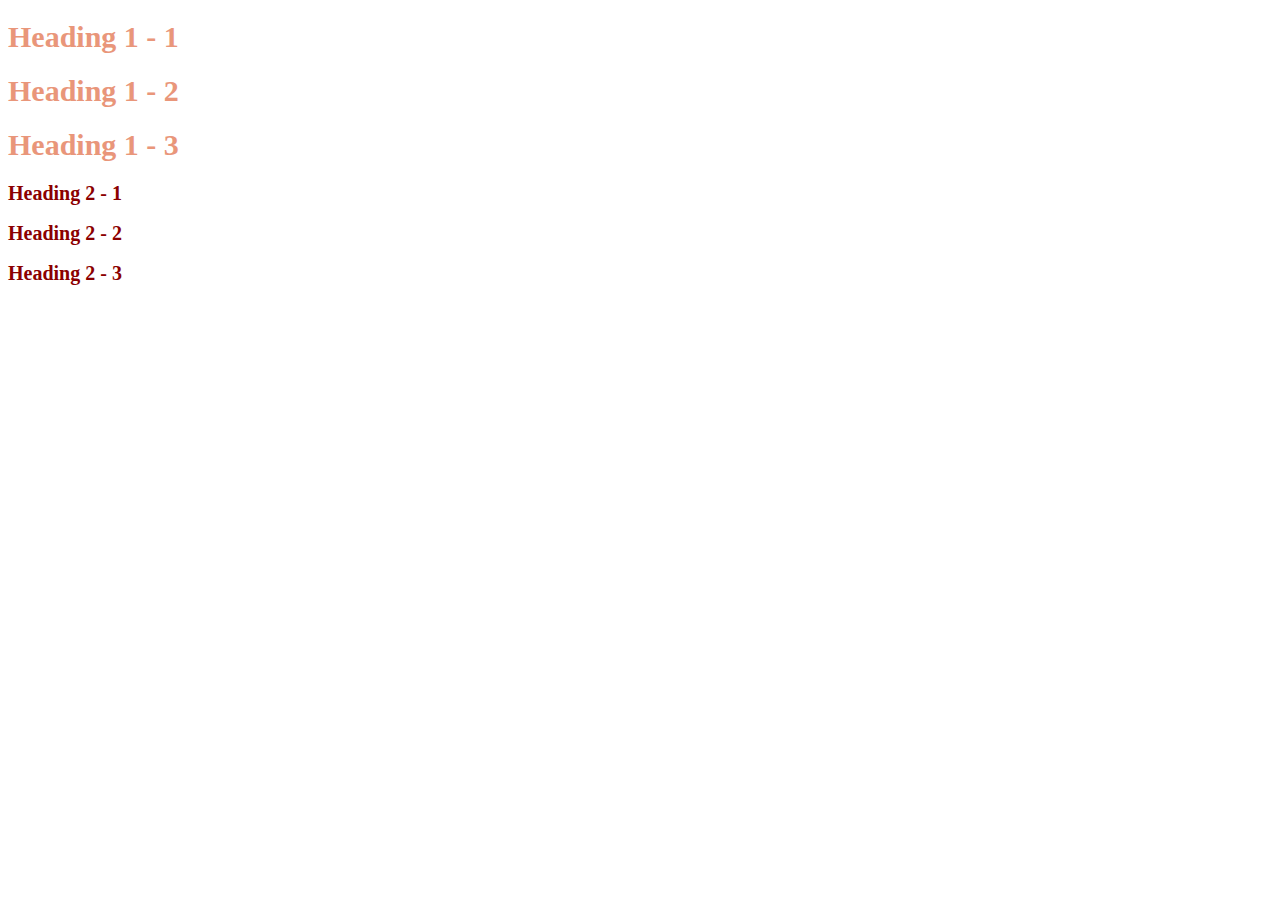
==== style-test.html @ 2914f7ad "eated html and css file" ====
<!DOCTYPE html>
<html>
<head>
	<title>Style test</title>
	<style type="text/css">
		h1{
			font-size: 30px;
			color: darksalmon;
		}
		h2{
			font-size: 20px;
			color: darkred;
		}
	</style>
</head>
<body>

	<h1>Heading 1 - 1</h1>
	<h1>Heading 1 - 2</h1>
	<h1>Heading 1 - 3</h1>
	<h2>Heading 2 - 1</h2>
	<h2>Heading 2 - 2</h2>
	<h2>Heading 2 - 3</h2>

</body>
</html>
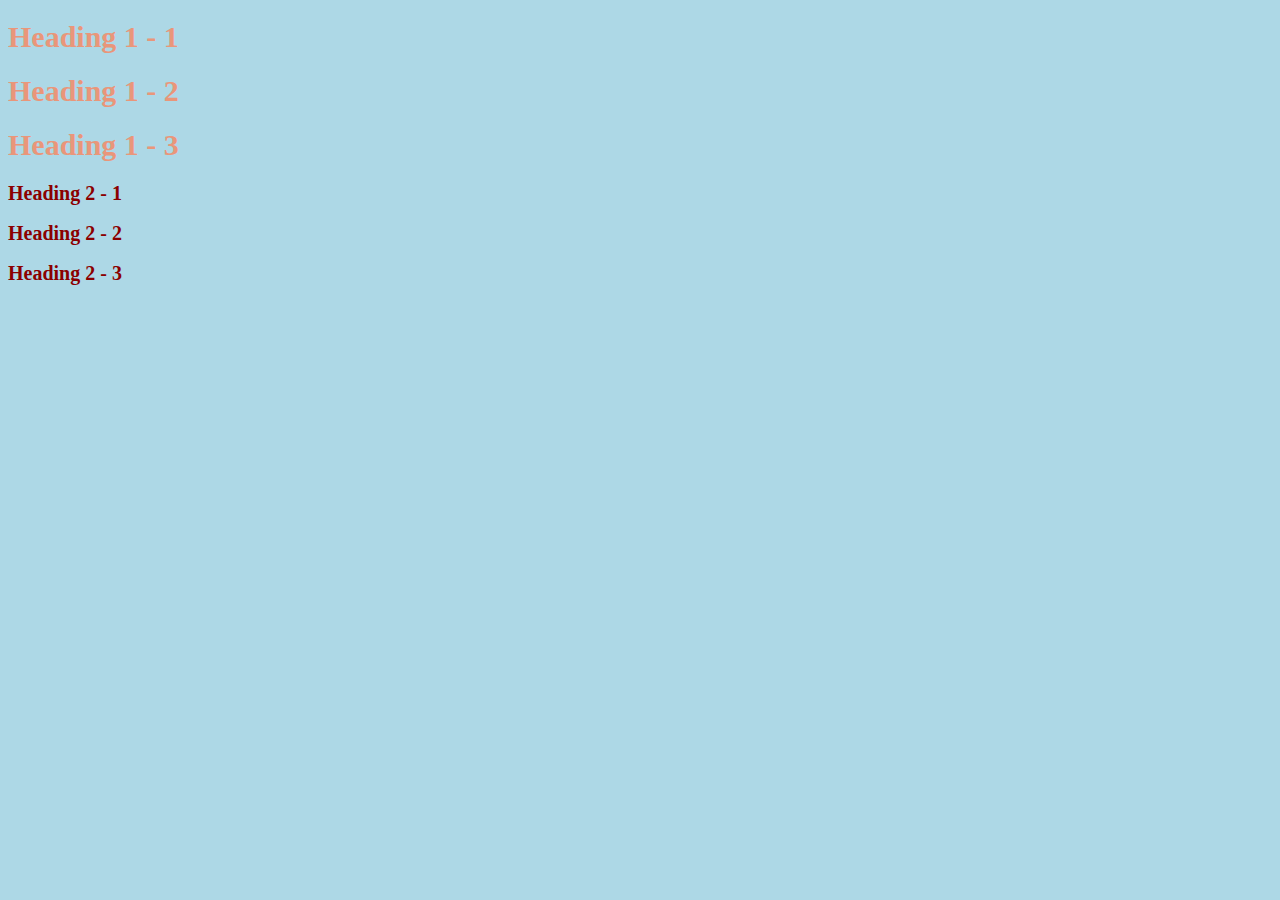
==== commit 547df94b: "added character infost to html page with images and links." ====
--- a/style-test.html
+++ b/style-test.html
@@ -2,6 +2,7 @@
 <html>
 <head>
 	<title>Style test</title>
+	<link rel="stylesheet" type="text/css" href="css/test.css">
 	<style type="text/css">
 		h1{
 			font-size: 30px;
@@ -16,7 +17,7 @@
 <body>
 
 	<h1>Heading 1 - 1</h1>
-	<h1>Heading 1 - 2</h1>
+	<h1 class="big">Heading 1 - 2</h1>
 	<h1>Heading 1 - 3</h1>
 	<h2>Heading 2 - 1</h2>
 	<h2>Heading 2 - 2</h2>
--- a/css/test.css
+++ b/css/test.css
@@ -0,0 +1,11 @@
+body{
+	background-color: lightblue;
+}
+h1{
+	font-size: 30px;
+	color: darksalmon;
+}
+h2{
+	font-size: 20px;
+	color: darkred;
+}